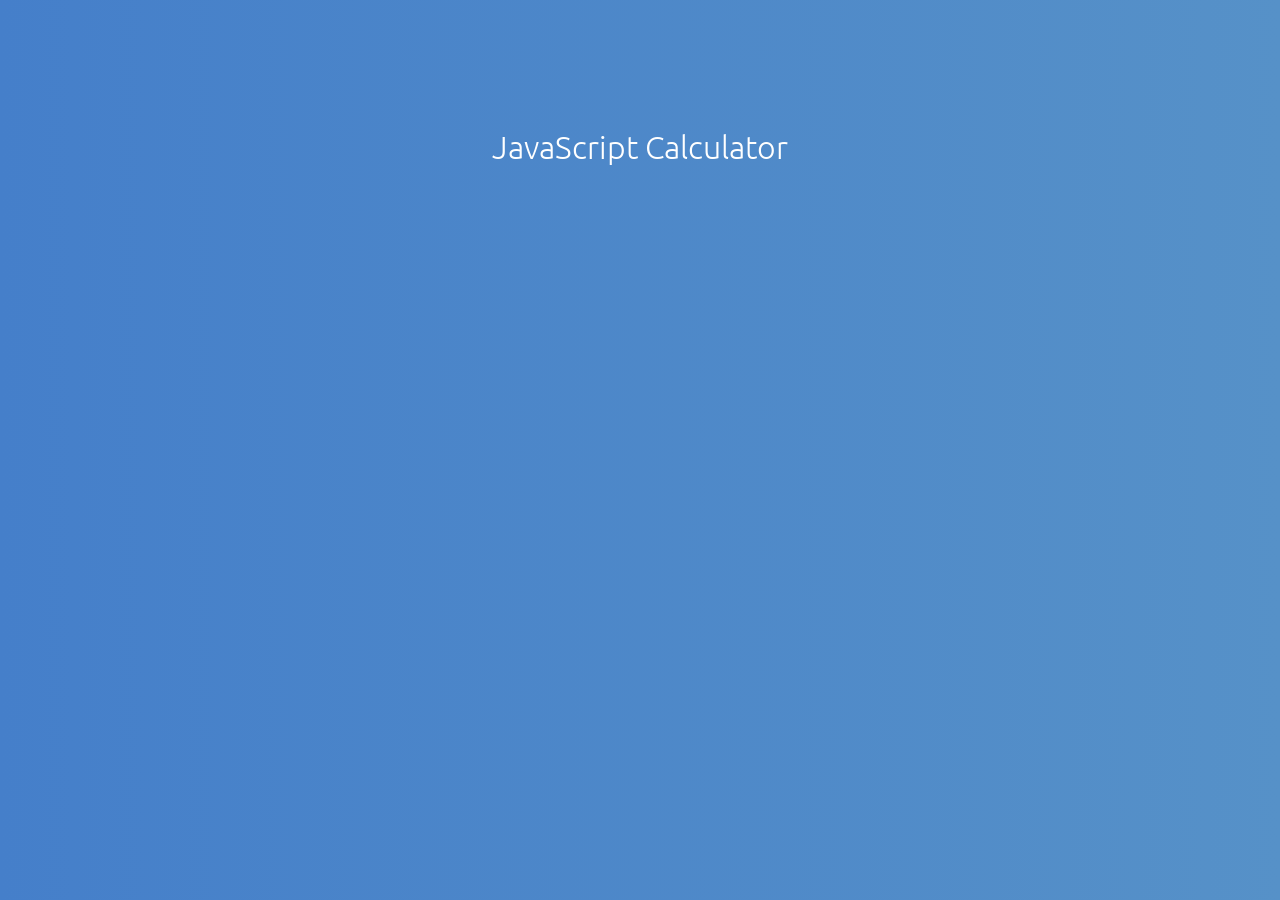
==== Day01/index.html @ 189d0ffe "Day 01" ====
<!DOCTYPE html>
<html lang="en">
<head>
    <meta charset="UTF-8">
    <meta name="viewport" content="width=device-width, initial-scale=1.0">
    <meta http-equiv="X-UA-Compatible" content="ie=edge">
    <title>Day 01 | Basic calculator</title>
    <link rel="stylesheet" href="./css/style.css">
    <link href="https://fonts.googleapis.com/css?family=Ubuntu" rel="stylesheet">
</head>
<body>
    <div>
        <h1>JavaScript Calculator</h1>
    </div>
    <div>
        
    </div>
    <script src="./js/index.js"></script>
</body>
</html>
---- Day01/css/style.css ----
body{
    margin: 0%;
    font-family: 'Ubuntu', sans-serif;
    background: #457fca;  /* fallback for old browsers */
    background: -webkit-linear-gradient(to left, #5691c8, #457fca);  /* Chrome 10-25, Safari 5.1-6 */
    background: linear-gradient(to left, #5691c8, #457fca); /* W3C, IE 10+/ Edge, Firefox 16+, Chrome 26+, Opera 12+, Safari 7+ */

}
h1{
    font-weight: 100;
    text-align: center;
    color: white;
    margin-top:10%; 
}
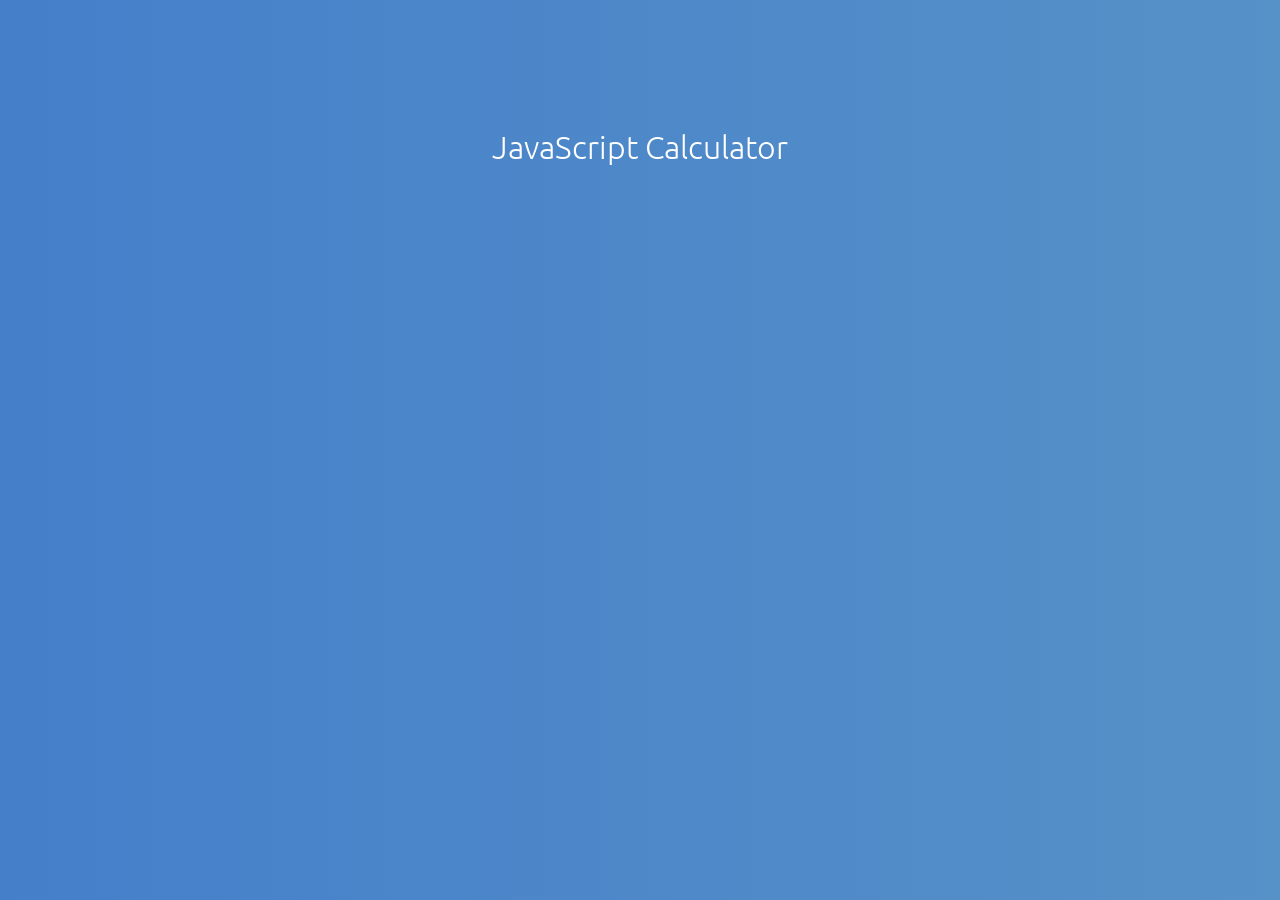
==== commit 5dc8b4e3: "Day 01" ====
--- a/Day01/index.html
+++ b/Day01/index.html
@@ -12,8 +12,10 @@
     <div>
         <h1>JavaScript Calculator</h1>
     </div>
-    <div>
-        
+    <div class="mycalh">
+        <div class="myCal">
+            
+           </div>
     </div>
     <script src="./js/index.js"></script>
 </body>
--- a/Day01/css/style.css
+++ b/Day01/css/style.css
@@ -4,11 +4,20 @@
     background: #457fca;  /* fallback for old browsers */
     background: -webkit-linear-gradient(to left, #5691c8, #457fca);  /* Chrome 10-25, Safari 5.1-6 */
     background: linear-gradient(to left, #5691c8, #457fca); /* W3C, IE 10+/ Edge, Firefox 16+, Chrome 26+, Opera 12+, Safari 7+ */
+    
+}
 
-}
 h1{
     font-weight: 100;
     text-align: center;
     color: white;
     margin-top:10%; 
+}
+.mycalh{
+    text-align: center !important;
+}
+.myCal{
+    display: inline-block;
+    width : 50%;
+    
 }
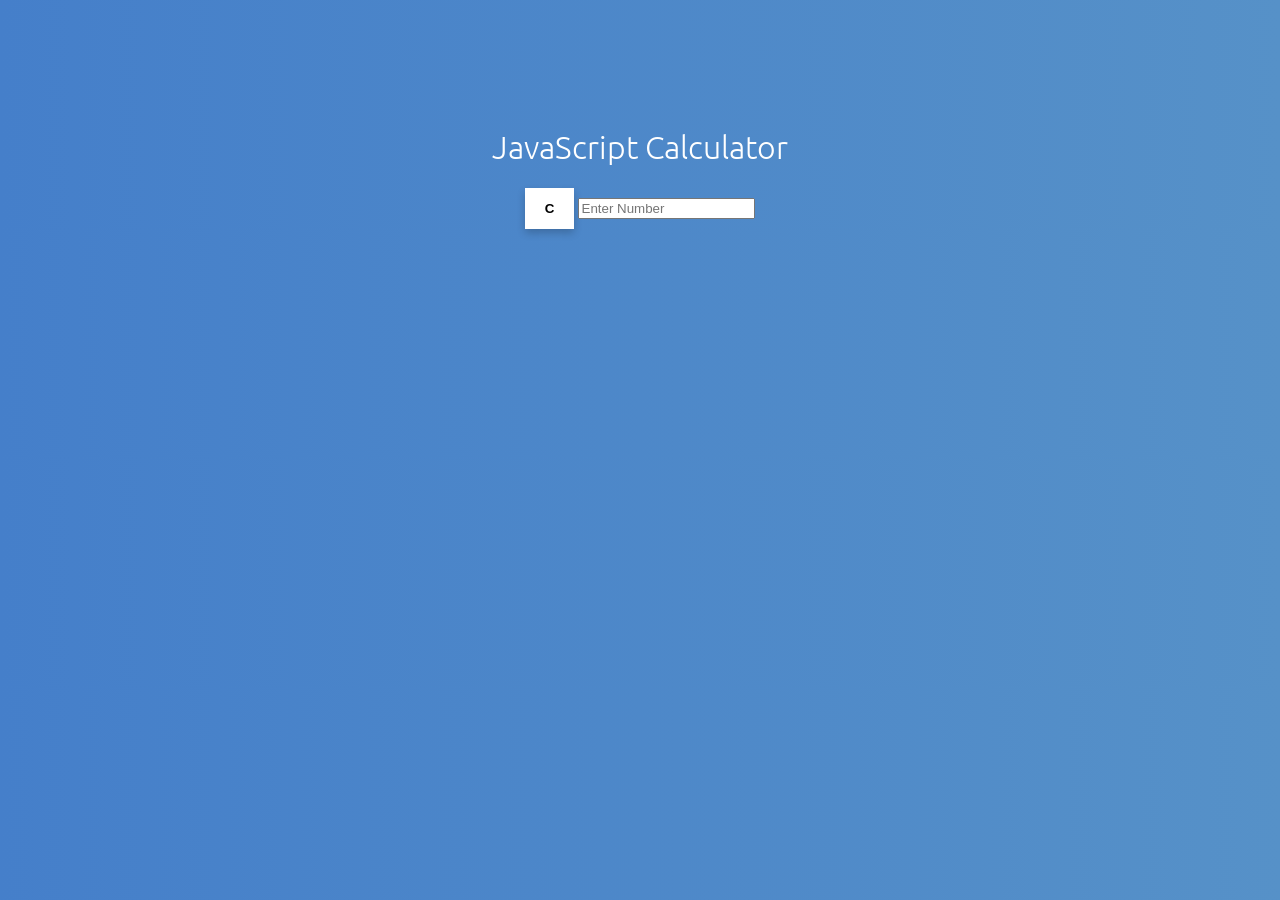
==== commit 4ad4fc8f: "Day 01" ====
--- a/Day01/index.html
+++ b/Day01/index.html
@@ -14,7 +14,8 @@
     </div>
     <div class="mycalh">
         <div class="myCal">
-            
+            <button type="button" class="btn"><b>C</b></button>
+            <input type="text" placeholder="Enter Number">
            </div>
     </div>
     <script src="./js/index.js"></script>
--- a/Day01/css/style.css
+++ b/Day01/css/style.css
@@ -19,5 +19,16 @@
 .myCal{
     display: inline-block;
     width : 50%;
-    
-}+}
+.btn{
+    background-color: white;
+    color: black;   
+    padding: 2% 3%;
+    display: inline-block;
+    border: none;
+    box-shadow: 0 4px 8px 0 rgba(0,0,0,0.2);
+    transition: 0.3s;
+}
+.btn:hover {
+    box-shadow: 0 12px 18px 0 rgba(0,0,0,0.2);
+  }
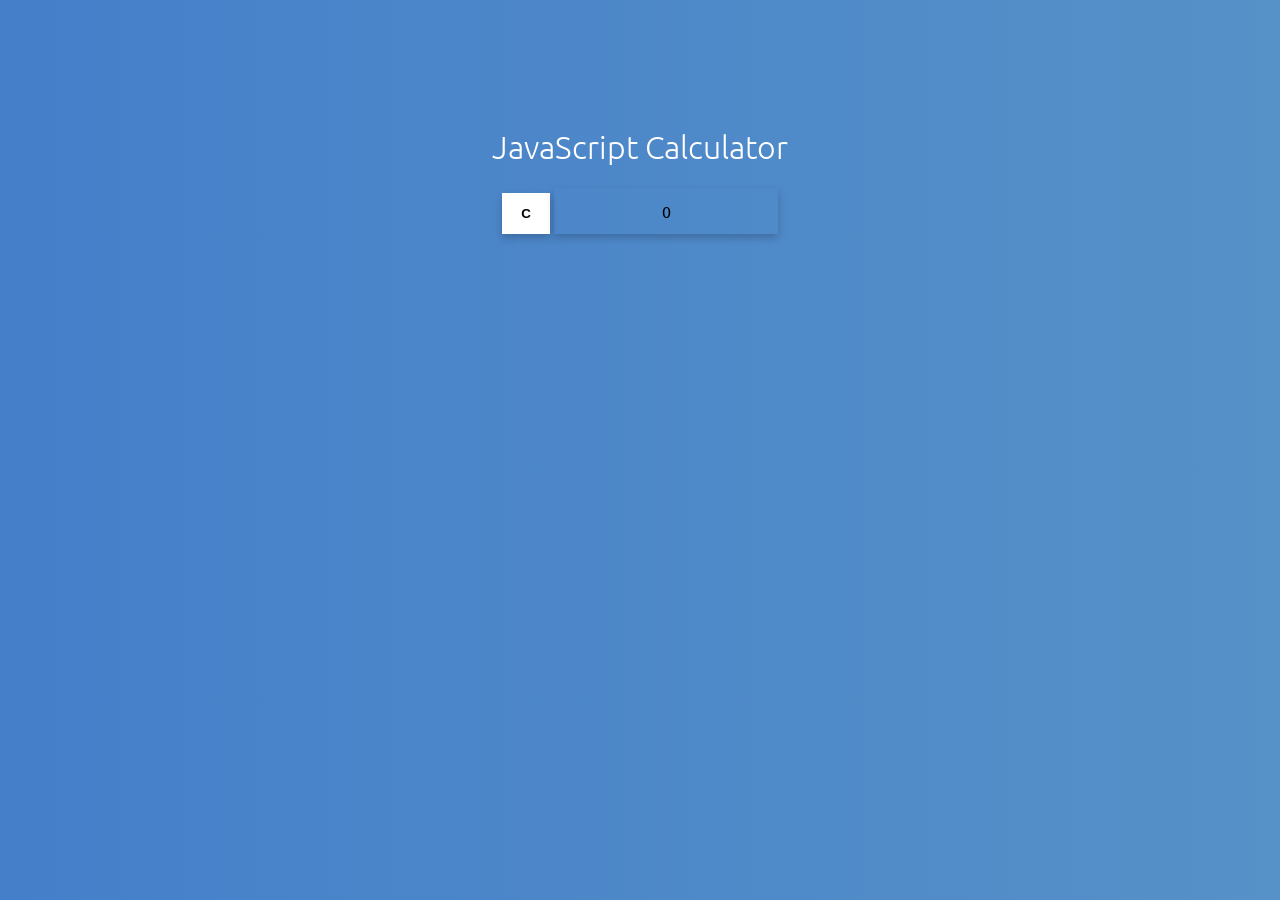
==== commit 1cd126c1: "Day 01" ====
--- a/Day01/index.html
+++ b/Day01/index.html
@@ -15,7 +15,7 @@
     <div class="mycalh">
         <div class="myCal">
             <button type="button" class="btn"><b>C</b></button>
-            <input type="text" placeholder="Enter Number">
+            <div class="viewer">0</div>
            </div>
     </div>
     <script src="./js/index.js"></script>
--- a/Day01/css/style.css
+++ b/Day01/css/style.css
@@ -31,4 +31,13 @@
 }
 .btn:hover {
     box-shadow: 0 12px 18px 0 rgba(0,0,0,0.2);
-  }+  }
+.viewer{
+    /* background-color: white; */
+    padding: 2% 0; 
+    width: 35%;
+    border: none;
+    display: inline-block;
+    box-shadow: 0 4px 8px 0 rgba(0,0,0,0.2);
+    transition: 0.3s;
+}
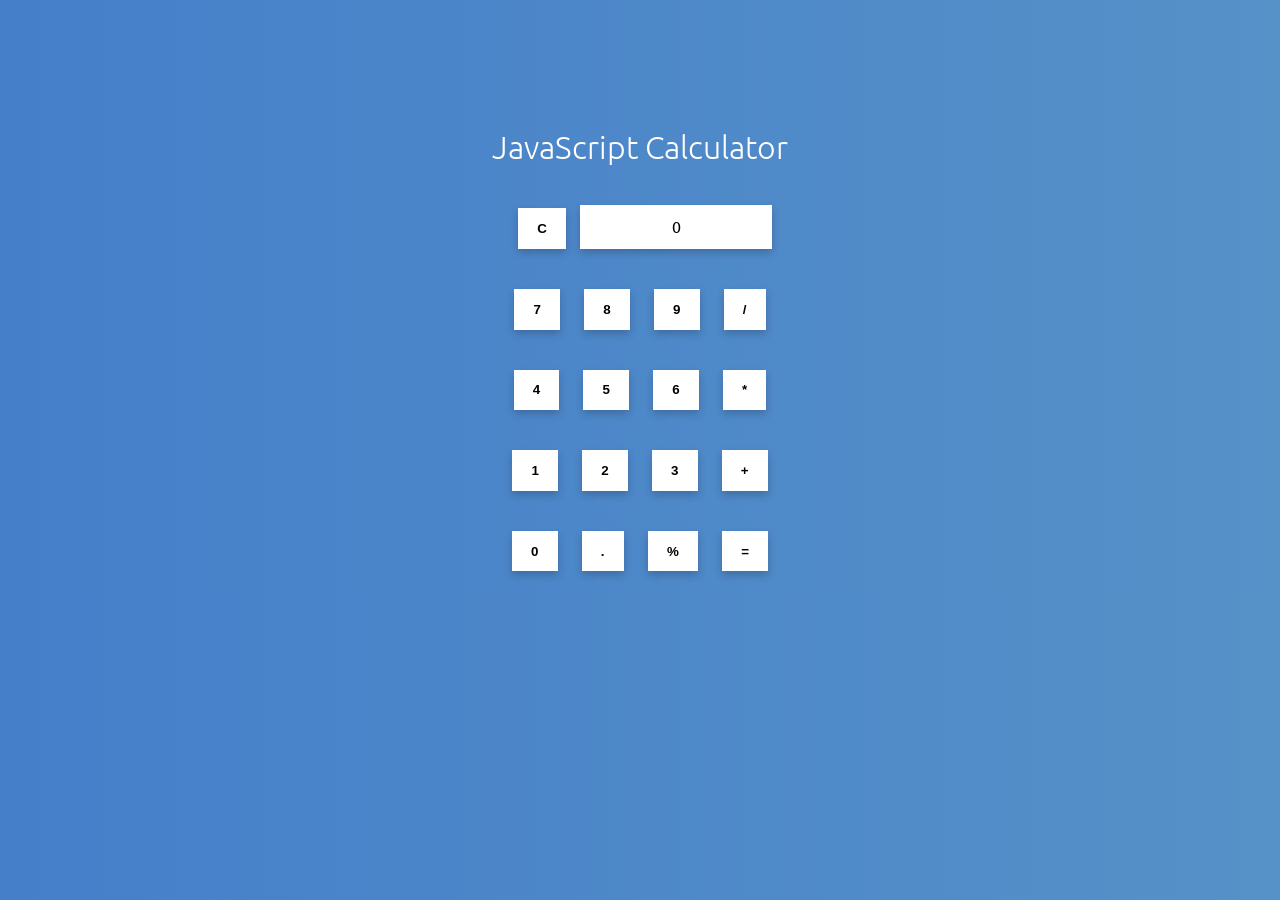
==== commit 91ed183e: "Day 01 html css completed" ====
--- a/Day01/index.html
+++ b/Day01/index.html
@@ -16,6 +16,26 @@
         <div class="myCal">
             <button type="button" class="btn"><b>C</b></button>
             <div class="viewer">0</div>
+            <br>
+            <button type="button" class="btn"><b>7</b></button>
+            <button type="button" class="btn"><b>8</b></button>
+            <button type="button" class="btn"><b>9</b></button>
+            <button type="button" class="btn"><b>/</b></button>
+            <br>
+            <button type="button" class="btn"><b>4</b></button>
+            <button type="button" class="btn"><b>5</b></button>
+            <button type="button" class="btn"><b>6</b></button>
+            <button type="button" class="btn"><b>*</b></button>
+            <br>
+            <button type="button" class="btn"><b>1</b></button>
+            <button type="button" class="btn"><b>2</b></button>
+            <button type="button" class="btn"><b>3</b></button>
+            <button type="button" class="btn"><b>+</b></button>
+            <br>
+            <button type="button" class="btn"><b>0</b></button>
+            <button type="button" class="btn"><b>.</b></button>
+            <button type="button" class="btn"><b>%</b></button>
+            <button type="button" class="btn"><b>=</b></button>
            </div>
     </div>
     <script src="./js/index.js"></script>
--- a/Day01/css/style.css
+++ b/Day01/css/style.css
@@ -28,14 +28,17 @@
     border: none;
     box-shadow: 0 4px 8px 0 rgba(0,0,0,0.2);
     transition: 0.3s;
+    margin: 20px 10px;
 }
 .btn:hover {
     box-shadow: 0 12px 18px 0 rgba(0,0,0,0.2);
   }
 .viewer{
-    /* background-color: white; */
-    padding: 2% 0; 
-    width: 35%;
+    background-color: white;
+    padding-top: 1.75%; 
+    padding-bottom: 2%;
+    width: 30%;
+    height: auto;
     border: none;
     display: inline-block;
     box-shadow: 0 4px 8px 0 rgba(0,0,0,0.2);
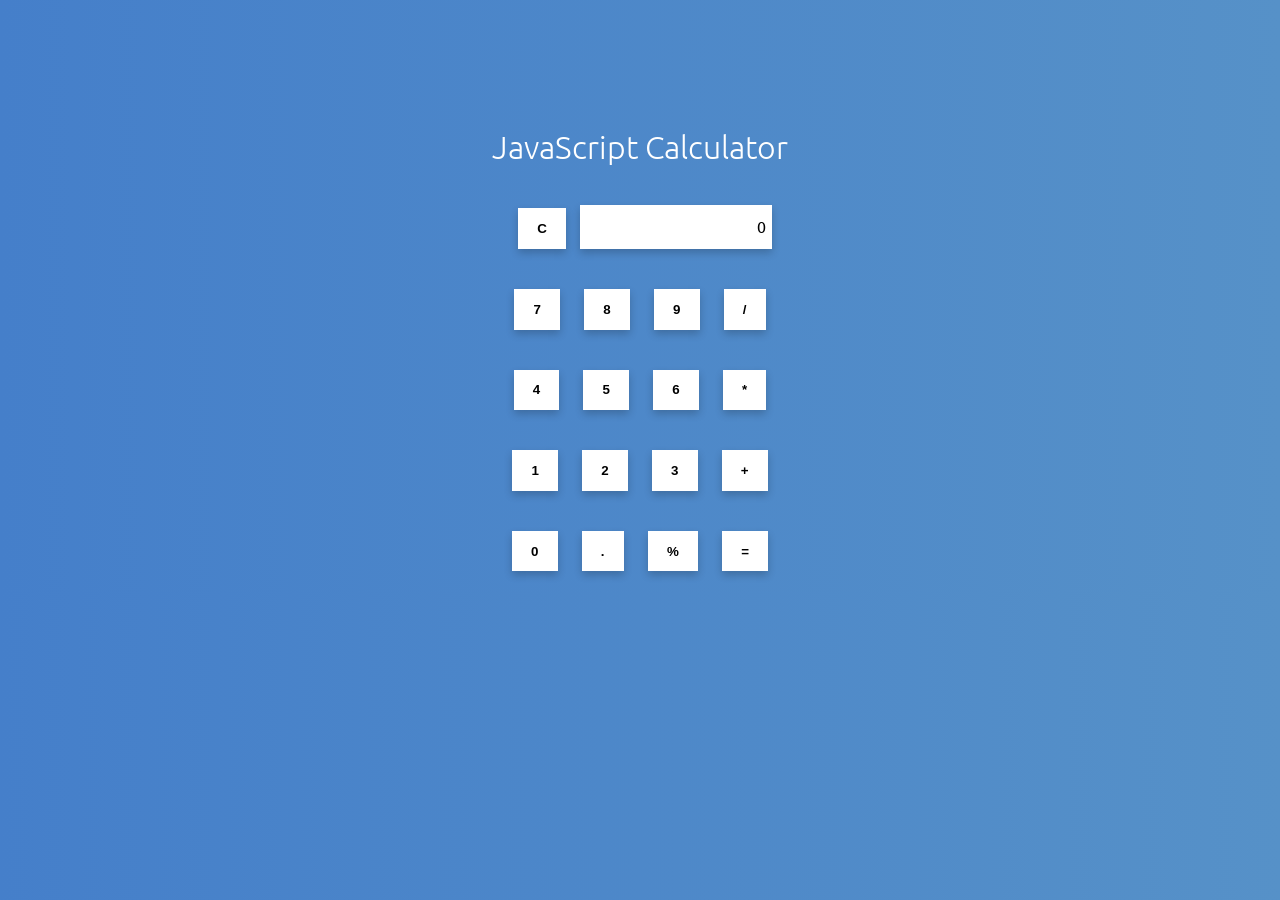
==== commit 0dea6fb9: "Day 01" ====
--- a/Day01/index.html
+++ b/Day01/index.html
@@ -14,28 +14,28 @@
     </div>
     <div class="mycalh">
         <div class="myCal">
-            <button type="button" class="btn"><b>C</b></button>
-            <div class="viewer">0</div>
+            <button type="button" onclick="myFunction('c')" class="btn"><b>C</b></button>
+            <div class="viewer" id="viewer">0</div>
             <br>
-            <button type="button" class="btn"><b>7</b></button>
-            <button type="button" class="btn"><b>8</b></button>
-            <button type="button" class="btn"><b>9</b></button>
-            <button type="button" class="btn"><b>/</b></button>
+            <button type="button" onclick="myFunction(7)" class="btn"><b>7</b></button>
+            <button type="button" onclick="myFunction(8)" class="btn"><b>8</b></button>
+            <button type="button" onclick="myFunction(9)" class="btn"><b>9</b></button>
+            <button type="button" onclick="myFunction('/')" class="btn"><b>/</b></button>
             <br>
-            <button type="button" class="btn"><b>4</b></button>
-            <button type="button" class="btn"><b>5</b></button>
-            <button type="button" class="btn"><b>6</b></button>
-            <button type="button" class="btn"><b>*</b></button>
+            <button type="button" onclick="myFunction(4)" class="btn"><b>4</b></button>
+            <button type="button" onclick="myFunction(5)" class="btn"><b>5</b></button>
+            <button type="button" onclick="myFunction(6)" class="btn"><b>6</b></button>
+            <button type="button" onclick="myFunction('*')" class="btn"><b>*</b></button>
             <br>
-            <button type="button" class="btn"><b>1</b></button>
-            <button type="button" class="btn"><b>2</b></button>
-            <button type="button" class="btn"><b>3</b></button>
-            <button type="button" class="btn"><b>+</b></button>
+            <button type="button" onclick="myFunction(1)" class="btn"><b>1</b></button>
+            <button type="button" onclick="myFunction(2)" class="btn"><b>2</b></button>
+            <button type="button" onclick="myFunction(3)" class="btn"><b>3</b></button>
+            <button type="button" onclick="myFunction('+')" class="btn"><b>+</b></button>
             <br>
-            <button type="button" class="btn"><b>0</b></button>
-            <button type="button" class="btn"><b>.</b></button>
-            <button type="button" class="btn"><b>%</b></button>
-            <button type="button" class="btn"><b>=</b></button>
+            <button type="button" onclick="myFunction(0)" class="btn"><b>0</b></button>
+            <button type="button" onclick="myFunction('.')" class="btn"><b>.</b></button>
+            <button type="button" onclick="myFunction('%')" class="btn"><b>%</b></button>
+            <button type="button" onclick="myEqual()" class="btn"><b>=</b></button>
            </div>
     </div>
     <script src="./js/index.js"></script>
--- a/Day01/css/style.css
+++ b/Day01/css/style.css
@@ -35,12 +35,12 @@
   }
 .viewer{
     background-color: white;
-    padding-top: 1.75%; 
-    padding-bottom: 2%;
-    width: 30%;
+    width: 28%;
+    padding: 1.75% 1% 2%;
     height: auto;
     border: none;
     display: inline-block;
     box-shadow: 0 4px 8px 0 rgba(0,0,0,0.2);
     transition: 0.3s;
+    text-align: right;
 }
